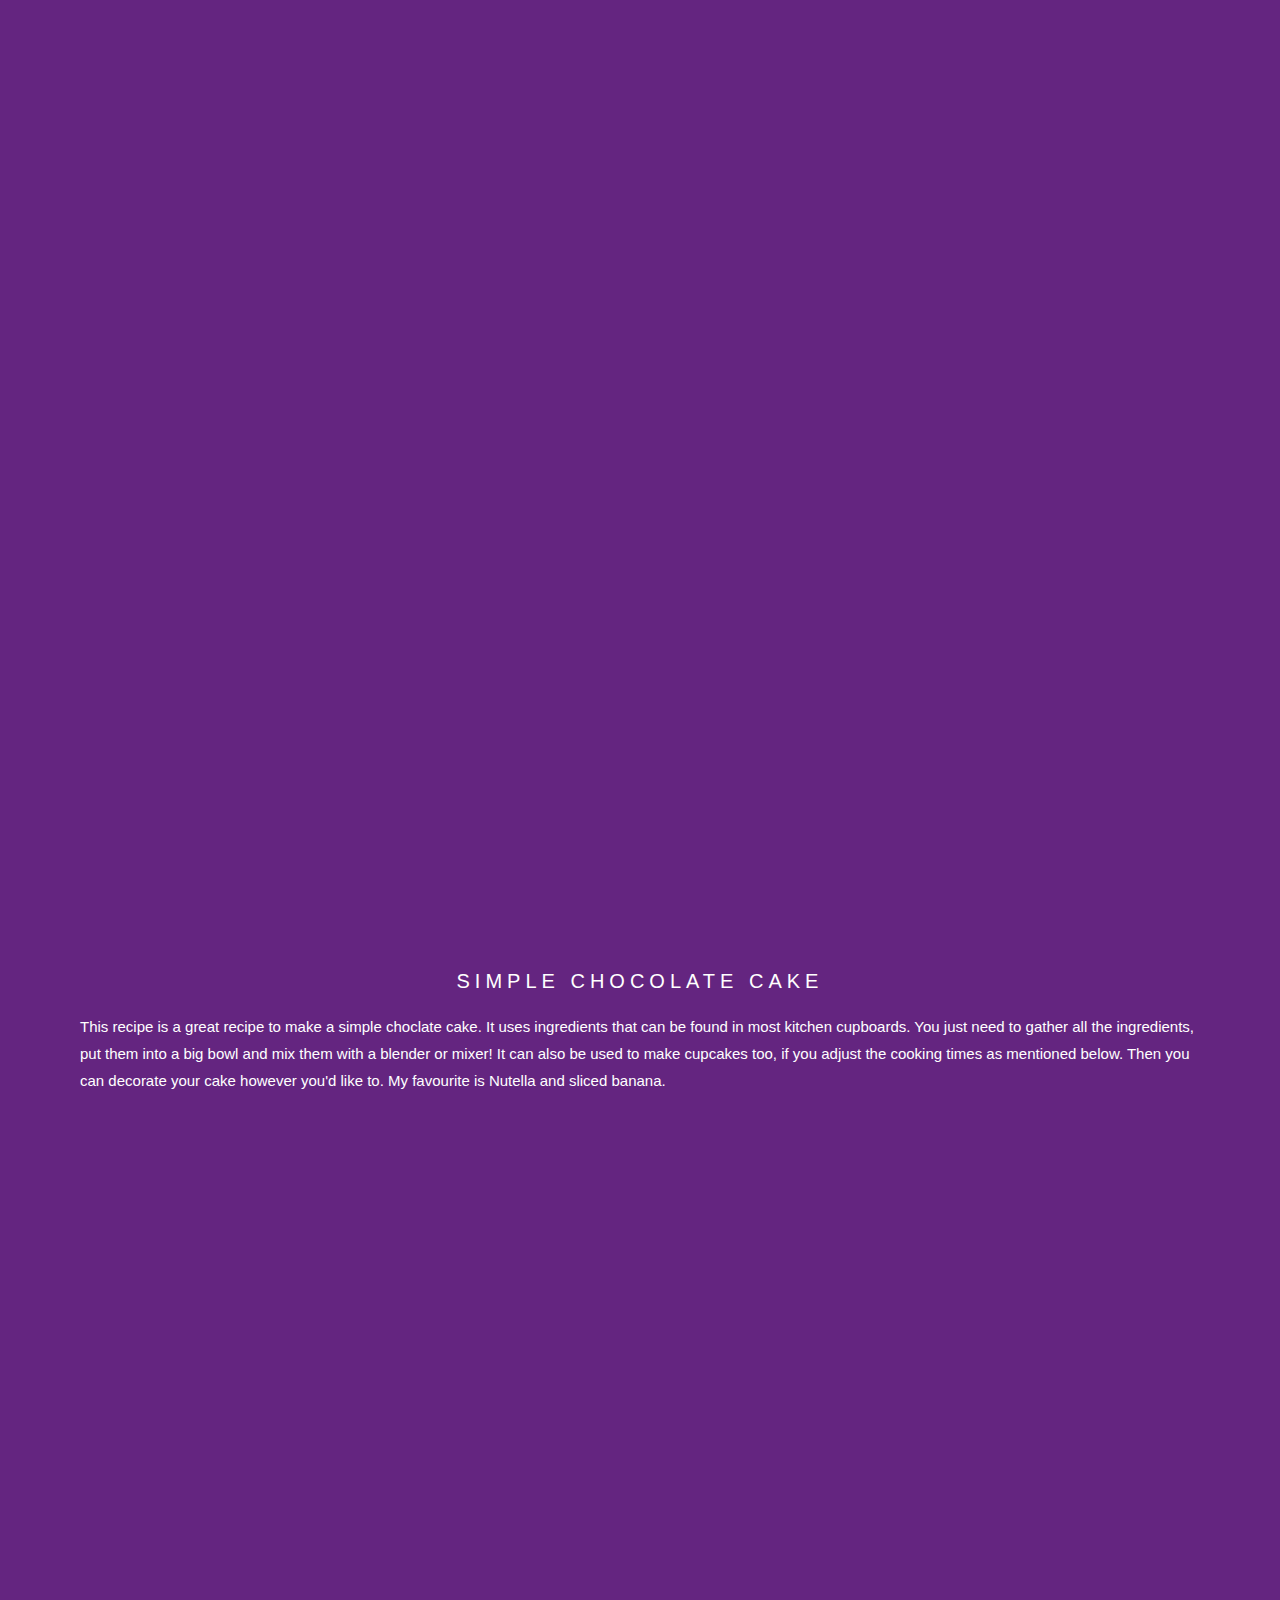
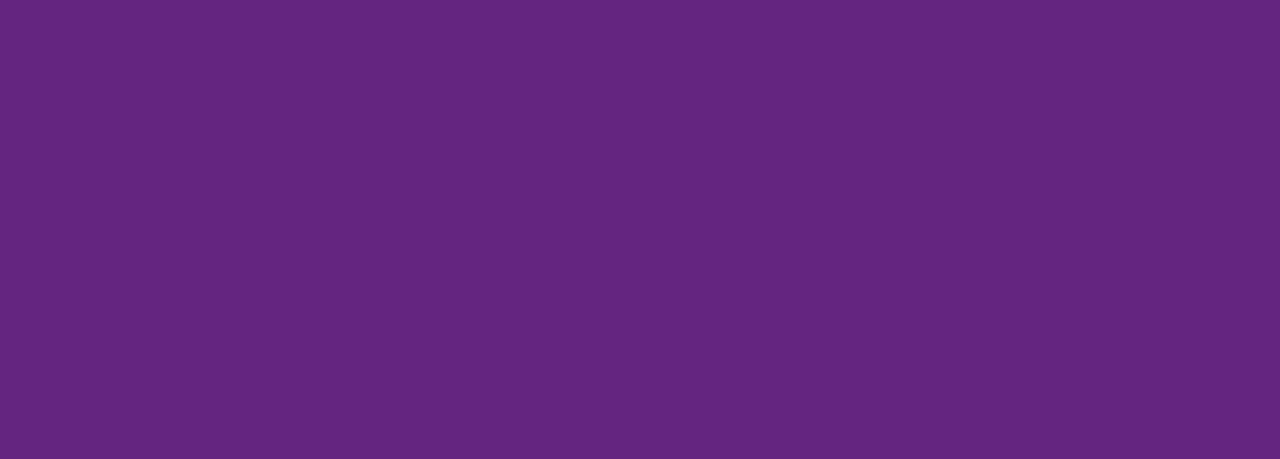
==== sweetscroll.html @ bf1e71ec "Updated files" ====
<!DOCTYPE html>
<html>
  <head>
    <meta name="viewport" content="width=device-width, initial-scale=1">
    <link rel="stylesheet" type="text/css" href="style.css">
  </head>

  <div class="cd-logo">

  </div>

  <div class="textSection">
    <h3>SIMPLE CHOCOLATE CAKE</h3>
    <p>This recipe is a great recipe to make a simple choclate cake.
    It uses ingredients that can be found in most kitchen cupboards.
    You just need to gather all the ingredients, put them into a big bowl
    and mix them with a blender or mixer!
    It can also be used to make cupcakes too, if you adjust
    the cooking times as mentioned below.
    Then you can decorate your cake however you'd like to.
    My favourite is Nutella and sliced banana.
    </p>
  </div>

  <div class="kitchen-equipment">
  </div>

</html>
---- style.css ----
body {
    background-color: #49B749;
    font-family: "HelveticaNeue-Light", "Helvetica Neue Light", "Helvetica Neue", Helvetica, Arial, "Lucida Grande", sans-serif;
}

.todo-wrapper {
    margin-top: 50px;
    background-color: #fff;
    border-radius: 15px;
    margin-left: auto;
    margin-right: auto;
    padding: 30px;
    font-weight: 300;
}

.todo-wrapper h2 {
    margin: 0;
}

.todo-wrapper p {
    font-style: italic;
    color: #666;
    margin: 5px 0;
}

.todo-wrapper ol {
    margin: 20px 0;
}

.todo-wrapper ol li {
    margin: 5px 0;
    padding: 3px;
    -webkit-user-select: none;
    -moz-user-select: none;
    -ms-user-select: none;
    user-select: none;
    -webkit-transition: all 0.5s ease-out;
    transition: all 0.5s ease-out;
}

.todo-wrapper ol li:nth-child(even) {
    background: #ddd;
}

.todo-wrapper .completed {
    text-decoration: line-through;
    color: #666;
}

.todo-wrapper .pretty-button {
    margin: 10px 2px;
    padding: 5px 20px;
    border-radius: 15px;
    background-color: #0093D5;
    border: none;
    color: #fff;
    text-align: center;
    display: inline-block;
    font-size: small;
}

.todo-wrapper .pretty-button:hover {
    cursor: pointer;
    opacity: 0.75;
}

.todo-wrapper input {
    padding: 3px 6px;
}

.todo-wrapper form {
    display: inline-block;
}

#control-wrapper {
    text-align: center;
    display: flex;
    flex-wrap: wrap;
    justify-content: space-around;
}

.todo-wrapper #clear-button {
    background-color: #49B749;
}

.todo-wrapper #empty-button {
    background-color: #9B1C20;
}

.todo-wrapper #save-button {
    background-color: #49B749;
}

@media only screen and (min-width: 1400px) {
    .todo-wrapper {
        width: 50%;
    }

    .todo-wrapper input {
        width: 600px;
    }

}

@media only screen and (max-width: 1399px) and (min-width: 750px) {
    .todo-wrapper {
        width: 75%;
    }

    .todo-wrapper input {
        width: 400px;
    }
}

/* Cake recipe CSS begins here */
body, html {
  height: 100%;
  margin: 0;
  font: 400 15px/1.8 "Lato", sans-serif;
  color: White;
}

.cd-logo, .kitchen-equipment {
  position: relative;
  background-position: center;
  background-repeat: no-repeat;
  background-color: #642580;
  background-size: cover;
  min-height: 100%;
}

.cd-logo {
  background-image: url("CoderDojo.png");
  min-height: 100%;
  background-size: auto;
}

h3 {
  letter-spacing: 5px;
  text-transform: uppercase;
  font: 20px "Lato", sans-serif;
  color: white;
  text-align:center
}

.textSection {
  background-color:#642580;
  padding:50px 80px;
}

.kitchen-equipment {
  background-image: url("utensils.JPG");
}
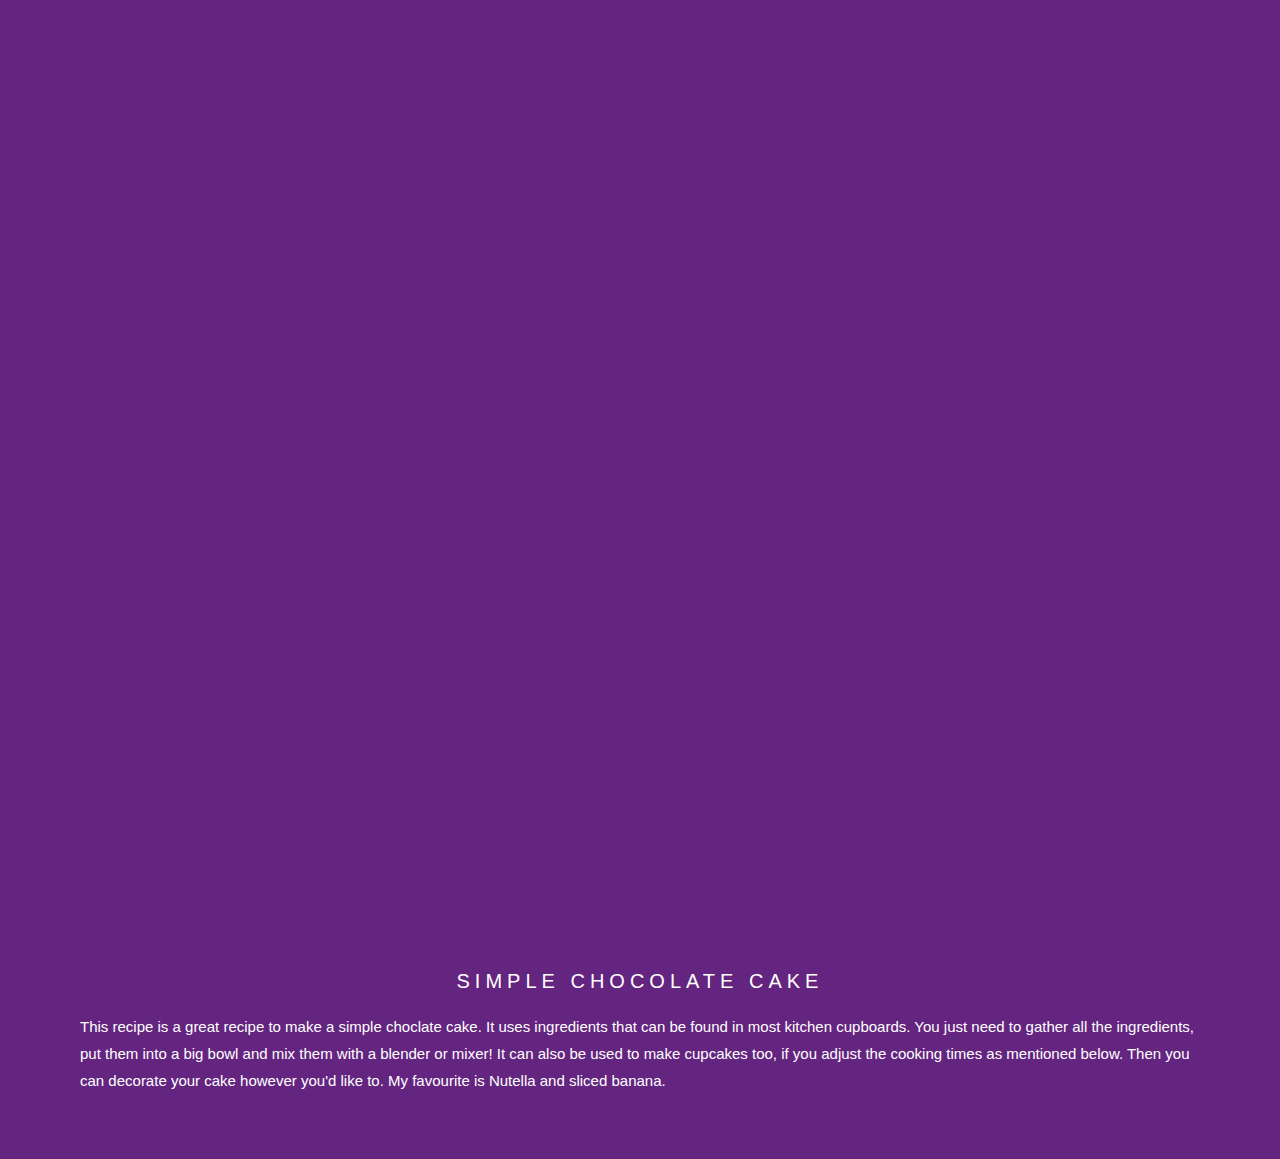
==== commit dba3d544: "Updated files" ====
--- a/sweetscroll.html
+++ b/sweetscroll.html
@@ -1,4 +1,3 @@
-<!DOCTYPE html>
 <html>
   <head>
     <meta name="viewport" content="width=device-width, initial-scale=1">
@@ -22,7 +21,4 @@
     </p>
   </div>
 
-  <div class="kitchen-equipment">
-  </div>
-
 </html>
